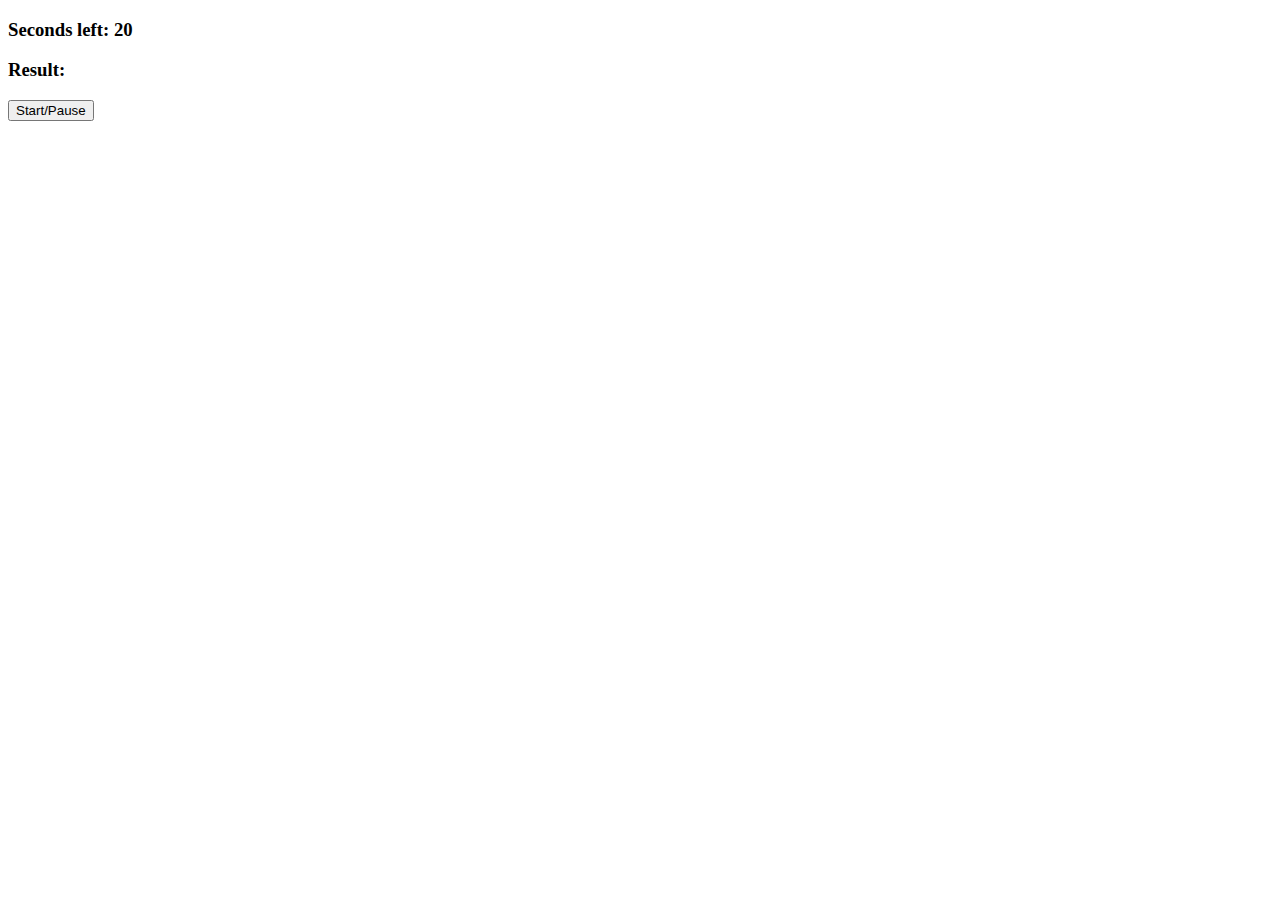
==== Frogger/index.html @ 787003c4 "created frogger game" ====
<!DOCTYPE html>
<html lang="en">
<head>
    <meta charset="UTF-8">
    <title>Frogger</title>
    <link rel="stylesheet" type="text/css" href="styles.css">
</head>
<body>

    <h3>Seconds left: <span id="time-left">20</span></h3>
    <h3>Result: <span id="result"></span></h3>

    <button id="start-pause-button">Start/Pause</button>

    <div class="grid">
        <div></div>
        <div></div>
        <div></div>
        <div></div>
        <div class="ending-block"></div>
        <div></div>
        <div></div>
        <div></div>
        <div></div>
        <div></div>
        <div></div>
        <div></div>
        <div></div>
        <div></div>
        <div></div>
        <div></div>
        <div></div>
        <div></div>
        <div class="log-left l1"></div>
        <div class="log-left l2"></div>
        <div class="log-left l3"></div>
        <div class="log-left l4"></div>
        <div class="log-left l5"></div>
        <div class="log-left l1"></div>
        <div class="log-left l2"></div>
        <div class="log-left l3"></div>
        <div class="log-left l4"></div>
        <div class="log-right l5"></div>
        <div class="log-right l1"></div>
        <div class="log-right l2"></div>
        <div class="log-right l3"></div>
        <div class="log-right l4"></div>
        <div class="log-right l5"></div>
        <div class="log-right l1"></div>
        <div class="log-right l2"></div>
        <div class="log-right l3"></div>
        <div></div>
        <div></div>
        <div></div>
        <div></div>
        <div></div>
        <div></div>
        <div></div>
        <div></div>
        <div></div>
        <div class="car-left c1"></div>
        <div class="car-left c2"></div>
        <div class="car-left c3"></div>
        <div class="car-left c1"></div>
        <div class="car-left c2"></div>
        <div class="car-left c3"></div>
        <div class="car-left c1"></div>
        <div class="car-left c2"></div>
        <div class="car-left c3"></div>
        <div class="car-right c1"></div>
        <div class="car-right c2"></div>
        <div class="car-right c3"></div>
        <div class="car-right c1"></div>
        <div class="car-right c2"></div>
        <div class="car-right c3"></div>
        <div class="car-right c1"></div>
        <div class="car-right c2"></div>
        <div class="car-right c3"></div>
        <div></div>
        <div></div>
        <div></div>
        <div></div>
        <div></div>
        <div></div>
        <div></div>
        <div></div>
        <div></div>
        <div></div>
        <div></div>
        <div></div>
        <div></div>
        <div class="starting-block frog"></div>
        <div></div>
        <div></div>
        <div></div>
        <div></div>
    </div>

    <script src="app.js"></script>
</body>
</html>
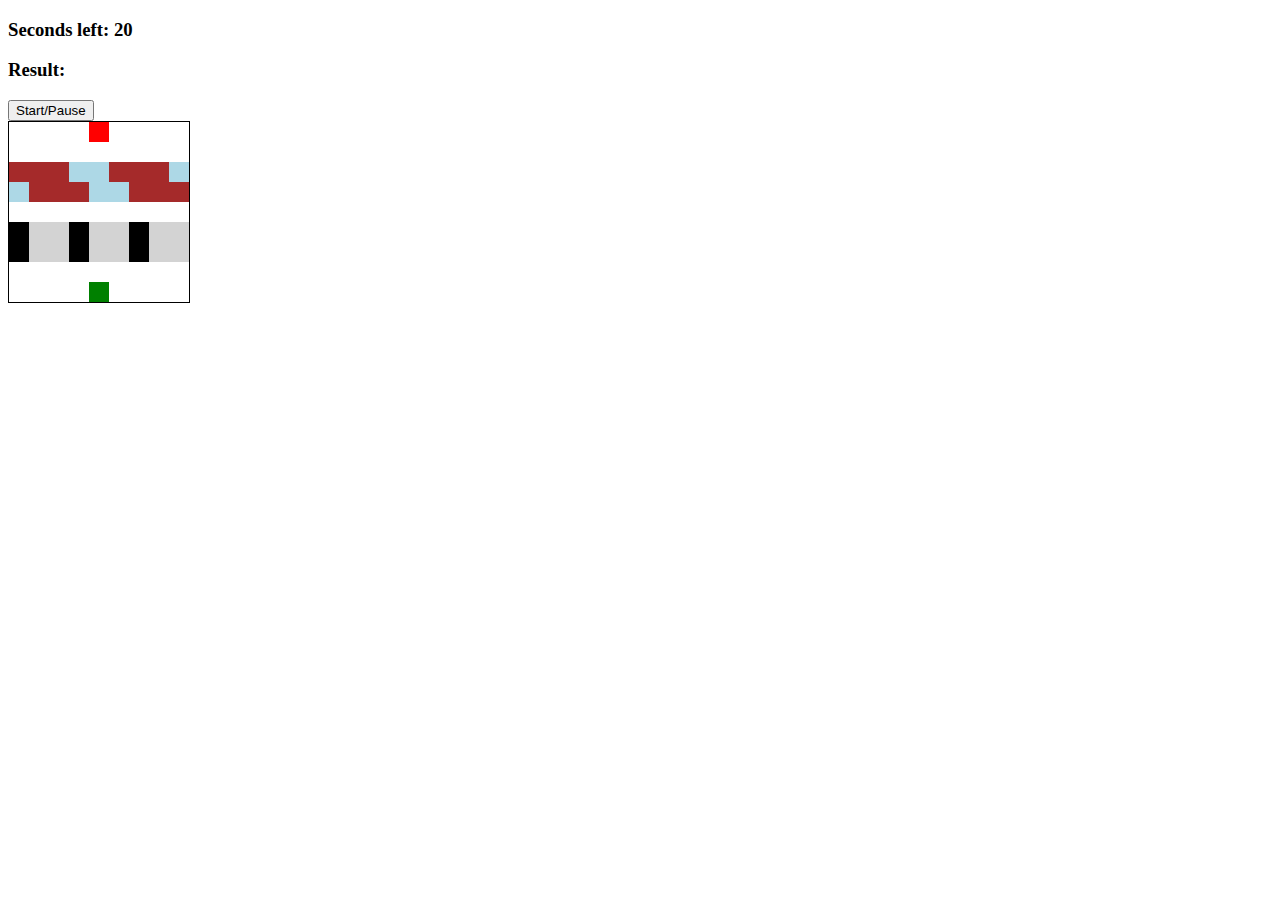
==== commit 98bb82be: "updated all the games" ====
--- a/Frogger/index.html
+++ b/Frogger/index.html
@@ -4,7 +4,7 @@
 <head>
     <meta charset="UTF-8">
     <title>Frogger</title>
-    <link rel="stylesheet" type="text/css" href="styles.css">
+    <link rel="stylesheet" type="text/css" href="style.css">
 </head>
 <body>
 
--- a/Frogger/style.css
+++ b/Frogger/style.css
@@ -0,0 +1,39 @@
+.grid {
+    border: 1px solid black;
+    height: 180px;
+    width: 180px;
+    display: flex;
+    flex-wrap: wrap;
+}
+
+.grid div {
+    height: 20px;
+    width: 20px;
+}
+
+.ending-block {
+    background-color: red;
+}
+
+.starting-block {
+    background-color: blue;
+}
+.l1, .l2, .l3 {
+    background-color: brown;
+}
+
+.l4, .l5 {
+    background-color: lightblue;
+}
+
+.c1 {
+    background-color: black;
+}
+
+.c2, .c3 {
+    background-color: lightgrey;
+}
+
+.frog {
+    background-color: green;
+}